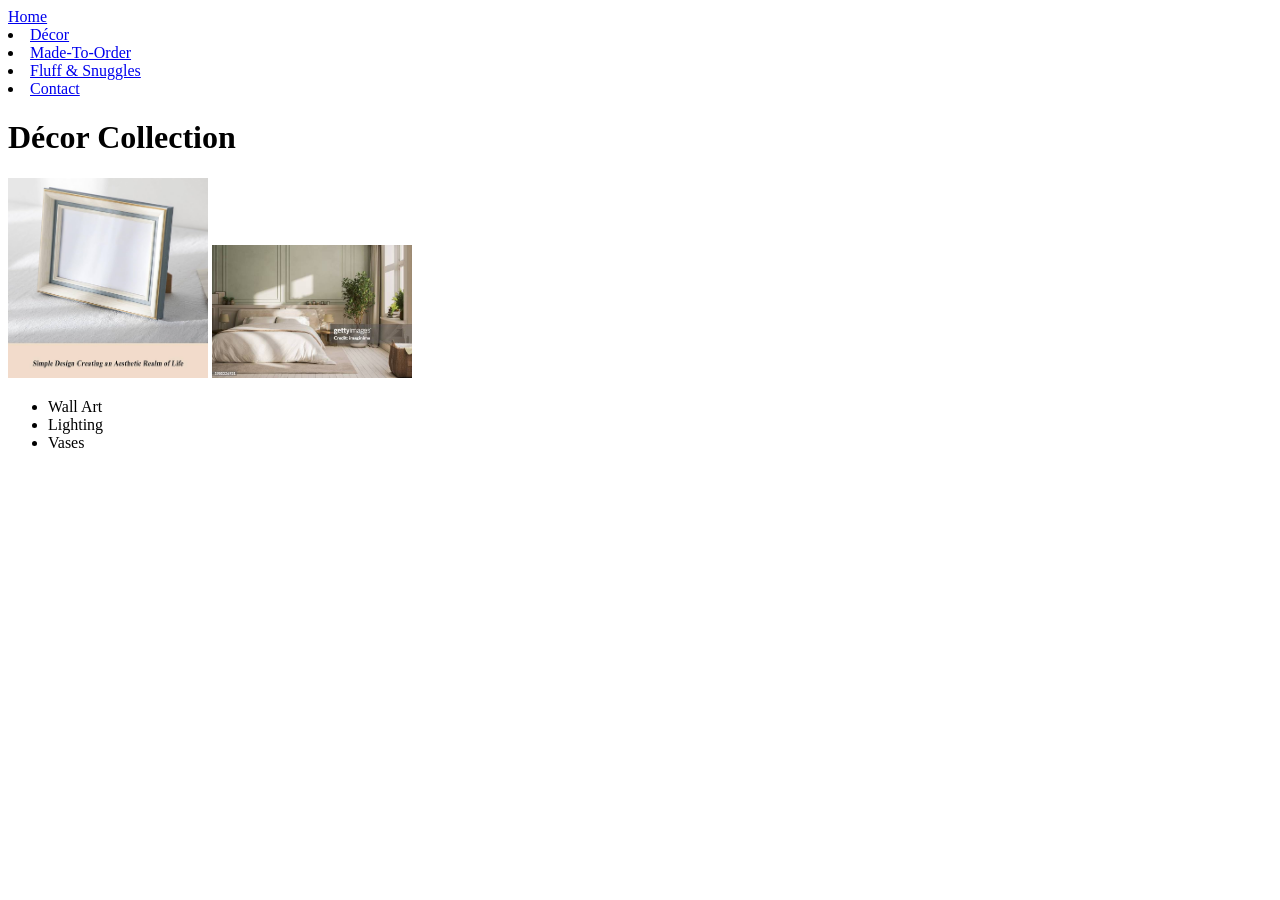
==== index.html @ 83e9e4a7 "Add files via upload" ====
<!DOCTYPE html>
<html>
<head>
<title>Joy in a box</title>
<link rel="stylesheet" href="css/style.css">
</head>

<body>

<header>
    <a href="index.html">Home</a>

<li><a href="decor.html">Décor</a></li>
 
       <li><a href="made to order.html">Made-To-Order</a></li>
        <li><a href="fluff.html">Fluff & Snuggles</a></li>
        <li><a href="contact.html">Contact</a></li>

</header>

<main>
    <h1>Décor Collection</h1>

    <img src="tsotso.jpeg" width="200">
    <img src="tsotsotso.jpeg" width="200">

    <ul>
        <li>Wall Art</li>
        <li>Lighting</li>
        <li>Vases</li>
    </ul>
</main>

</body>
</html>
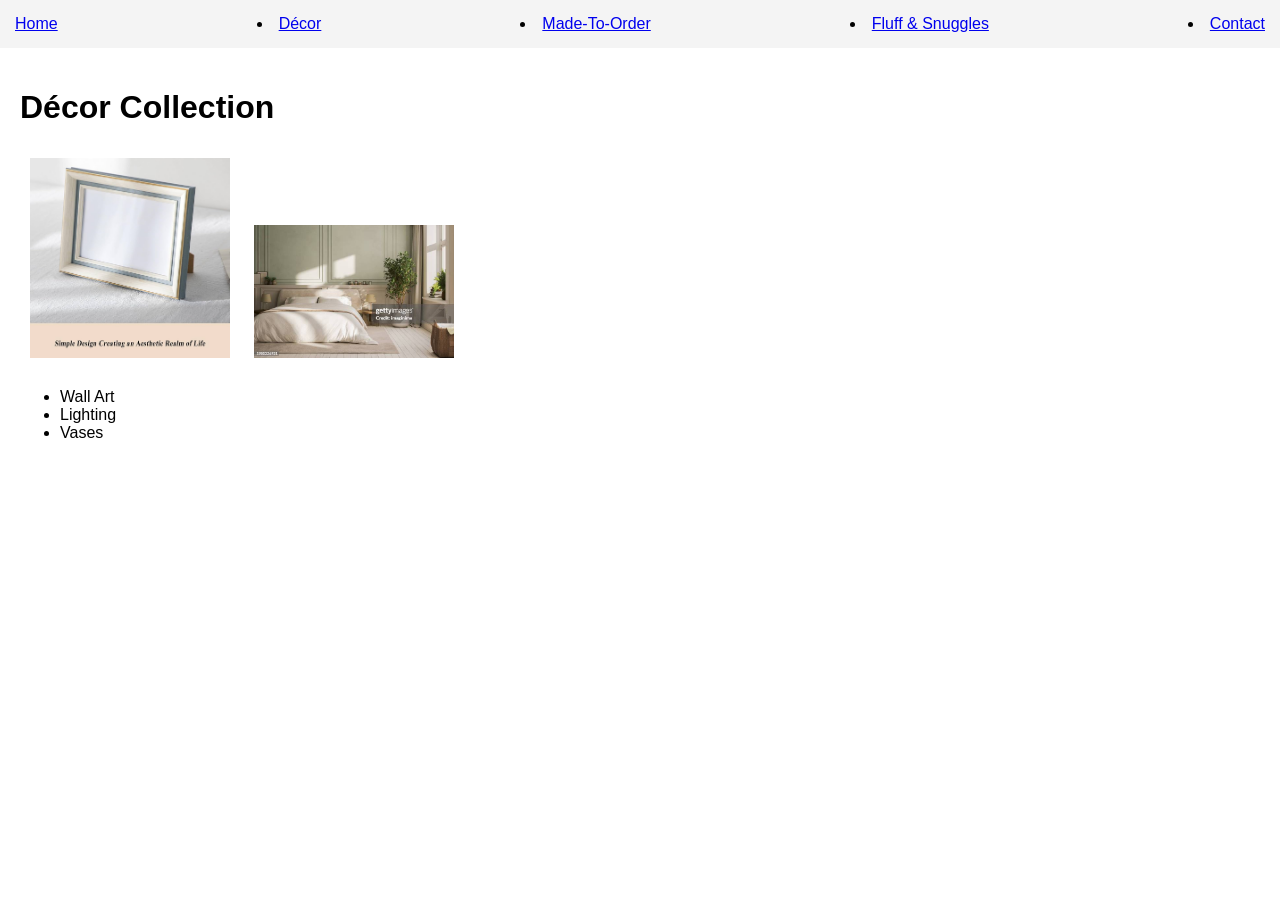
==== commit 9df3f82f: "Update index.html" ====
--- a/index.html
+++ b/index.html
@@ -2,7 +2,7 @@
 <html>
 <head>
 <title>Joy in a box</title>
-<link rel="stylesheet" href="css/style.css">
+<link rel="stylesheet" href="style.css">
 </head>
 
 <body>
@@ -32,4 +32,4 @@
 </main>
 
 </body>
-</html>+</html>
--- a/style.css
+++ b/style.css
@@ -0,0 +1,80 @@
+body {
+    font-family: Arial, sans-serif;
+    margin: 0;
+}
+
+header {
+    display: flex;
+    justify-content: space-between;
+    align-items: center;
+    padding: 15px;
+    background: #f4f4f4;
+}
+
+.logo a {
+    font-weight: bold;
+    text-decoration: none;
+    font-size: 20px;
+}
+
+nav ul {
+    display: flex;
+    list-style: none;
+    gap: 15px;
+}
+
+nav a {
+    text-decoration: none;
+    color: black;
+}
+
+.icons {
+    font-size: 18px;
+}
+
+
+main {
+    padding: 20px;
+}
+
+img {
+    width: 200px;
+    margin: 10px;
+}
+
+footer {
+    background: #222;
+    color: white;
+    text-align: center;
+    padding: 15px;
+}
+
+.top-btn {
+    position: fixed;
+    bottom: 20px;
+    right: 20px;
+    background: black;
+    color: white;
+    padding: 10px;
+    text-decoration: none;
+}
+
+.whatsapp {
+    position: fixed;
+    bottom: 60px;
+    right: 20px;
+    background: green;
+    color: white;
+    padding: 10px;
+    text-decoration: none;
+}
+
+@media (max-width: 768px) {
+    nav ul {
+        flex-direction: column;
+    }
+
+    header {
+        flex-direction: column;
+    }
+
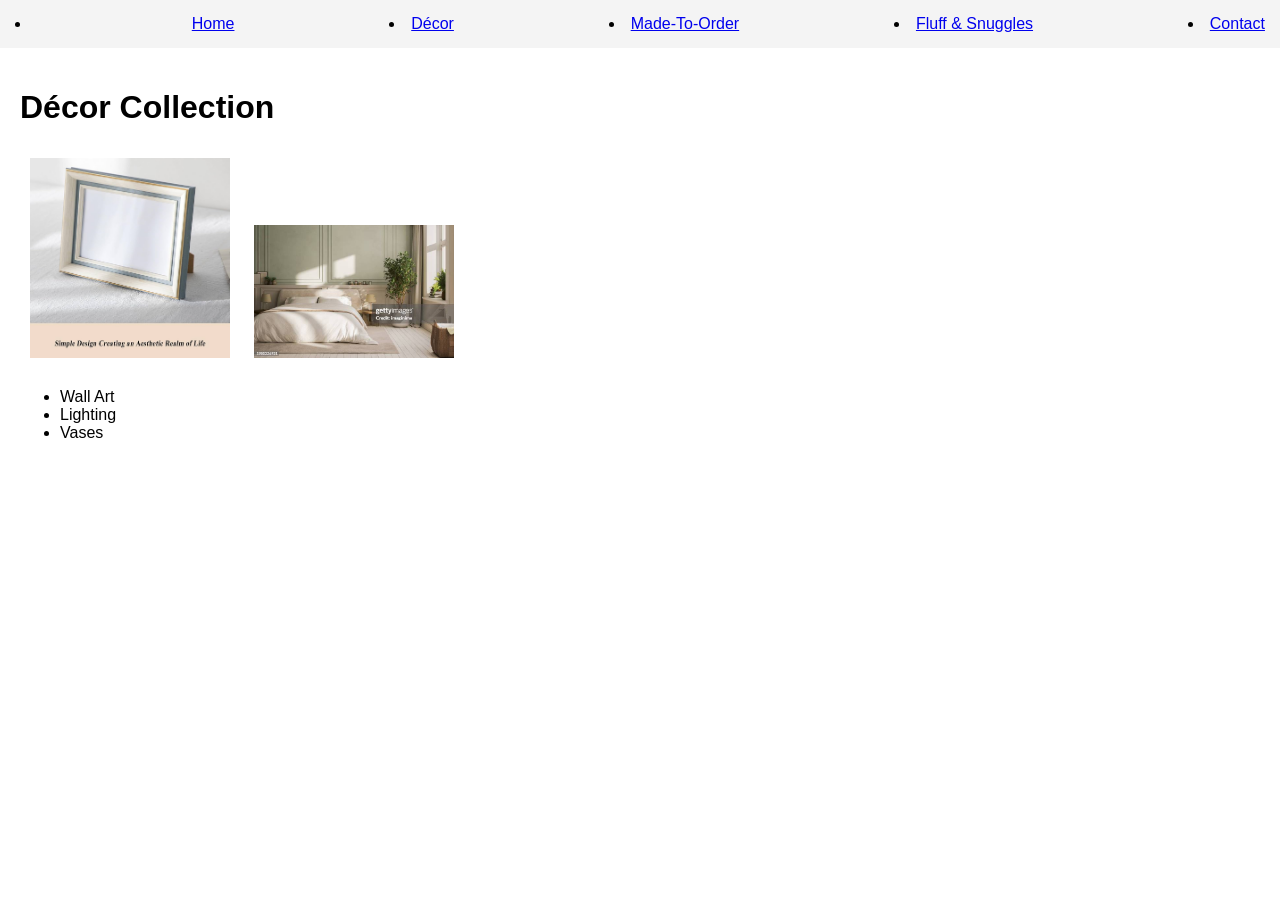
==== commit 459fa1b1: "Update index.html" ====
--- a/index.html
+++ b/index.html
@@ -8,11 +8,9 @@
 <body>
 
 <header>
-    <a href="index.html">Home</a>
-
+   <li></li> <a href="index.html">Home</a></li>
 <li><a href="decor.html">Décor</a></li>
- 
-       <li><a href="made to order.html">Made-To-Order</a></li>
+     <li><a href="made to order.html">Made-To-Order</a></li>
         <li><a href="fluff.html">Fluff & Snuggles</a></li>
         <li><a href="contact.html">Contact</a></li>
 
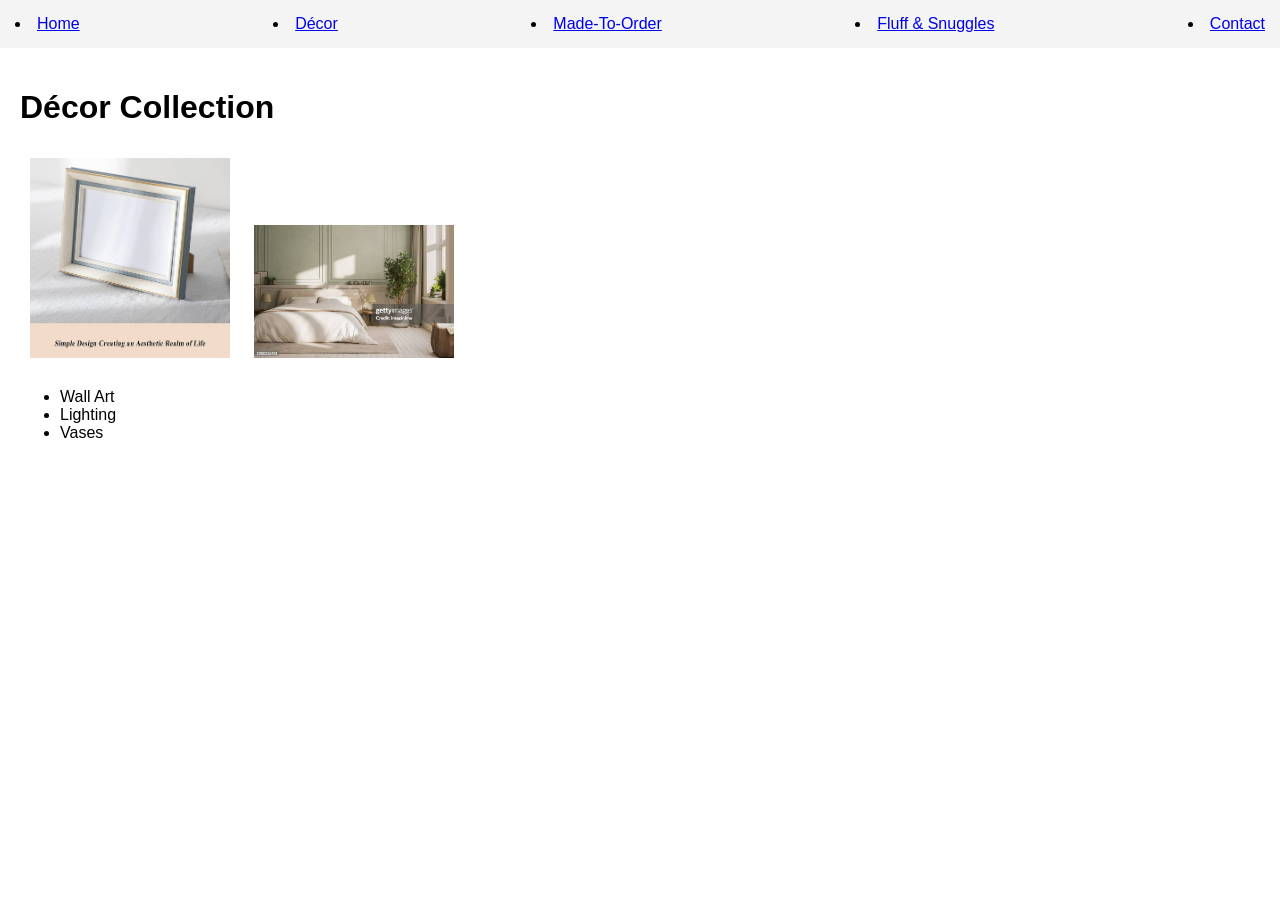
==== commit d01e5f7a: "Update index.html" ====
--- a/index.html
+++ b/index.html
@@ -8,7 +8,7 @@
 <body>
 
 <header>
-   <li></li> <a href="index.html">Home</a></li>
+   <li><a href="index.html">Home</a></li>
 <li><a href="decor.html">Décor</a></li>
      <li><a href="made to order.html">Made-To-Order</a></li>
         <li><a href="fluff.html">Fluff & Snuggles</a></li>
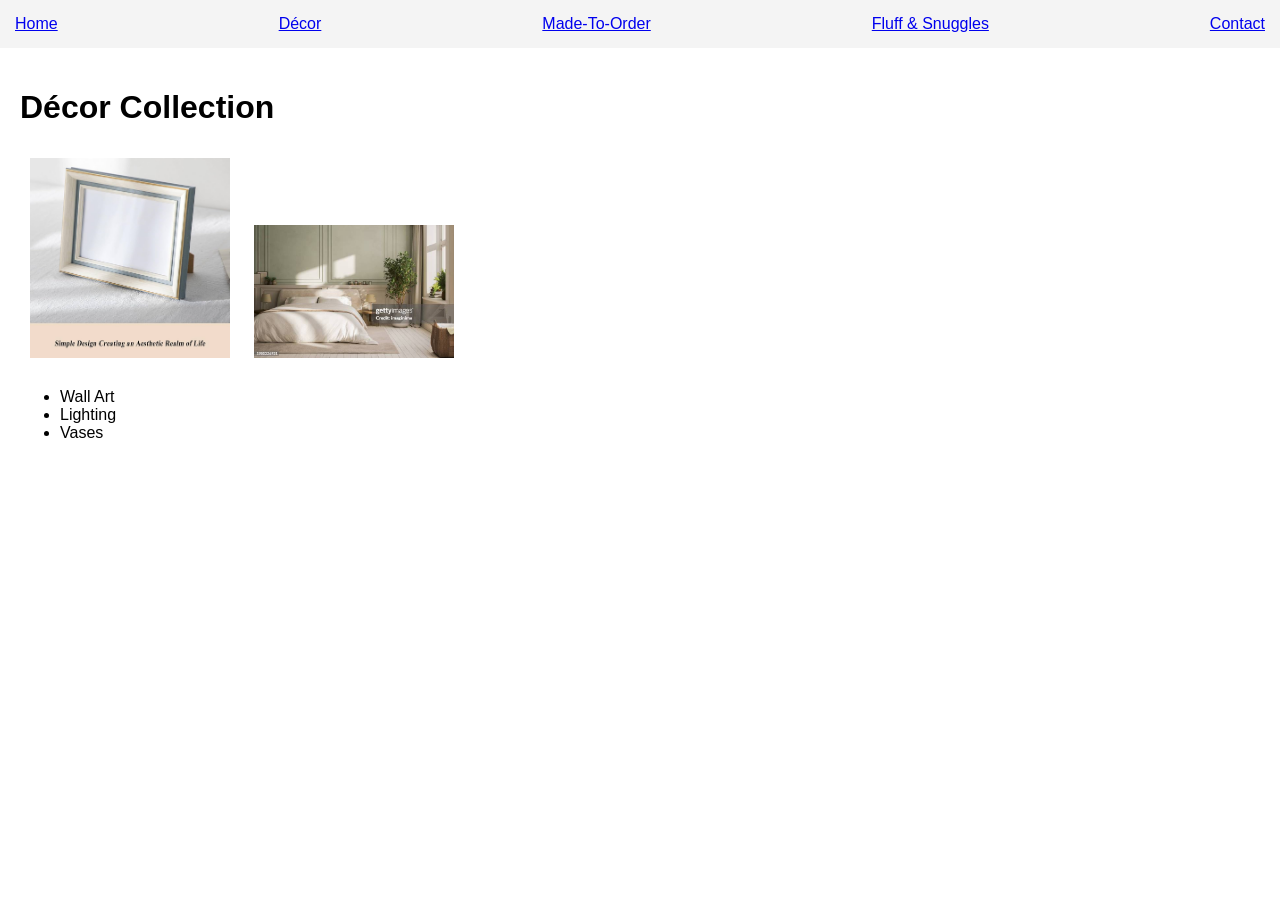
==== commit 272bc552: "Update index.html" ====
--- a/index.html
+++ b/index.html
@@ -8,11 +8,11 @@
 <body>
 
 <header>
-   <li><a href="index.html">Home</a></li>
-<li><a href="decor.html">Décor</a></li>
-     <li><a href="made to order.html">Made-To-Order</a></li>
-        <li><a href="fluff.html">Fluff & Snuggles</a></li>
-        <li><a href="contact.html">Contact</a></li>
+   <a href="index.html">Home</a>
+<a href="decor.html">Décor</a>
+     <a href="made to order.html">Made-To-Order</a>
+        <a href="fluff.html">Fluff & Snuggles</a>
+        <a href="contact.html">Contact</a>
 
 </header>
 
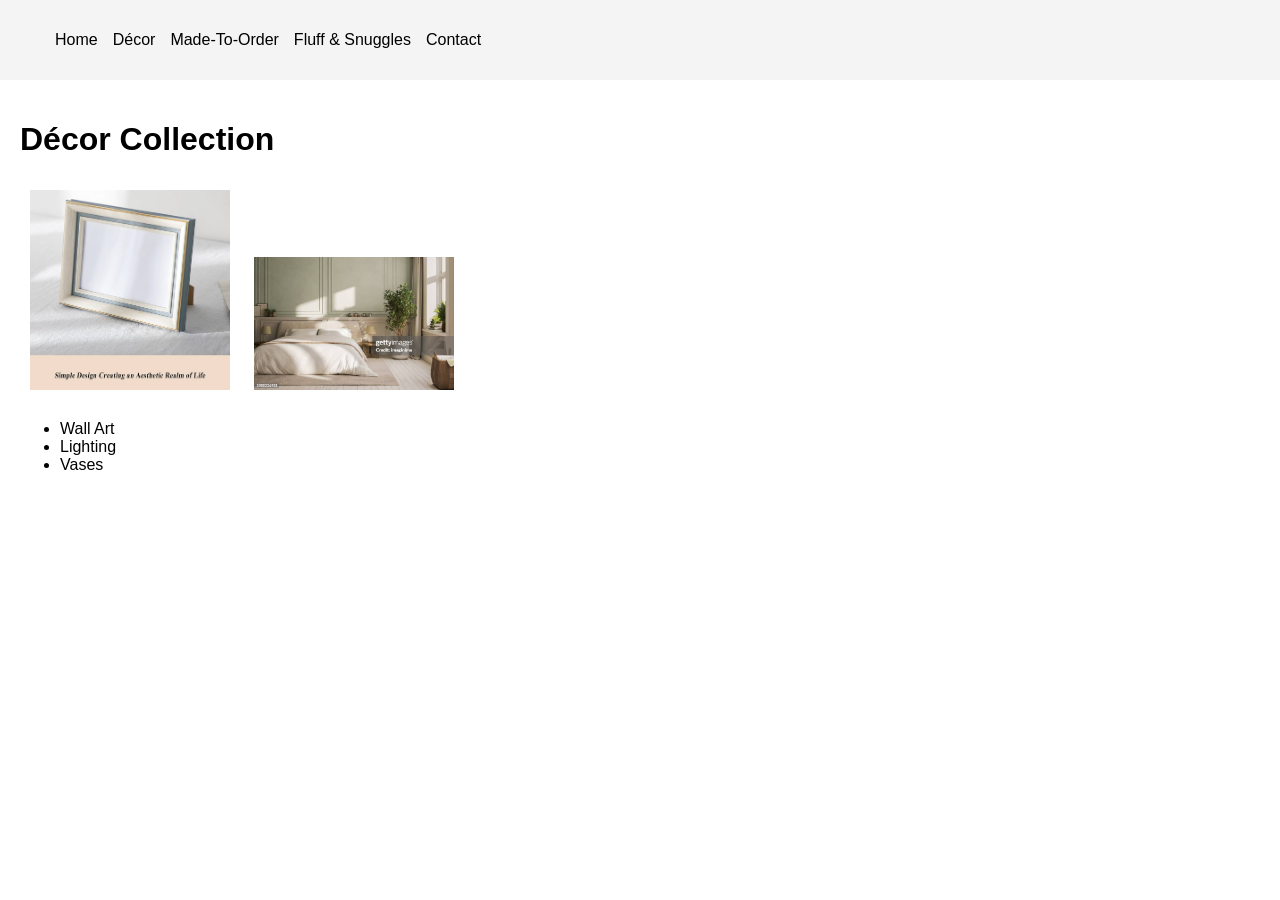
==== commit 7f41f15e: "Update index.html" ====
--- a/index.html
+++ b/index.html
@@ -8,11 +8,14 @@
 <body>
 
 <header>
-   <a href="index.html">Home</a>
-<a href="decor.html">Décor</a>
-     <a href="made to order.html">Made-To-Order</a>
-        <a href="fluff.html">Fluff & Snuggles</a>
-        <a href="contact.html">Contact</a>
+   <nav>
+    <ul> <li><a href="index.html">Home</a></li>
+        <li><a href="decor.html">Décor</a></li>
+        <li><a href="made to order.html">Made-To-Order</a></li>
+        <li><a href="fluff.html">Fluff & Snuggles</a></li>
+        <li><a href="contact.html">Contact</a></li>
+    </ul>
+</nav>
 
 </header>
 
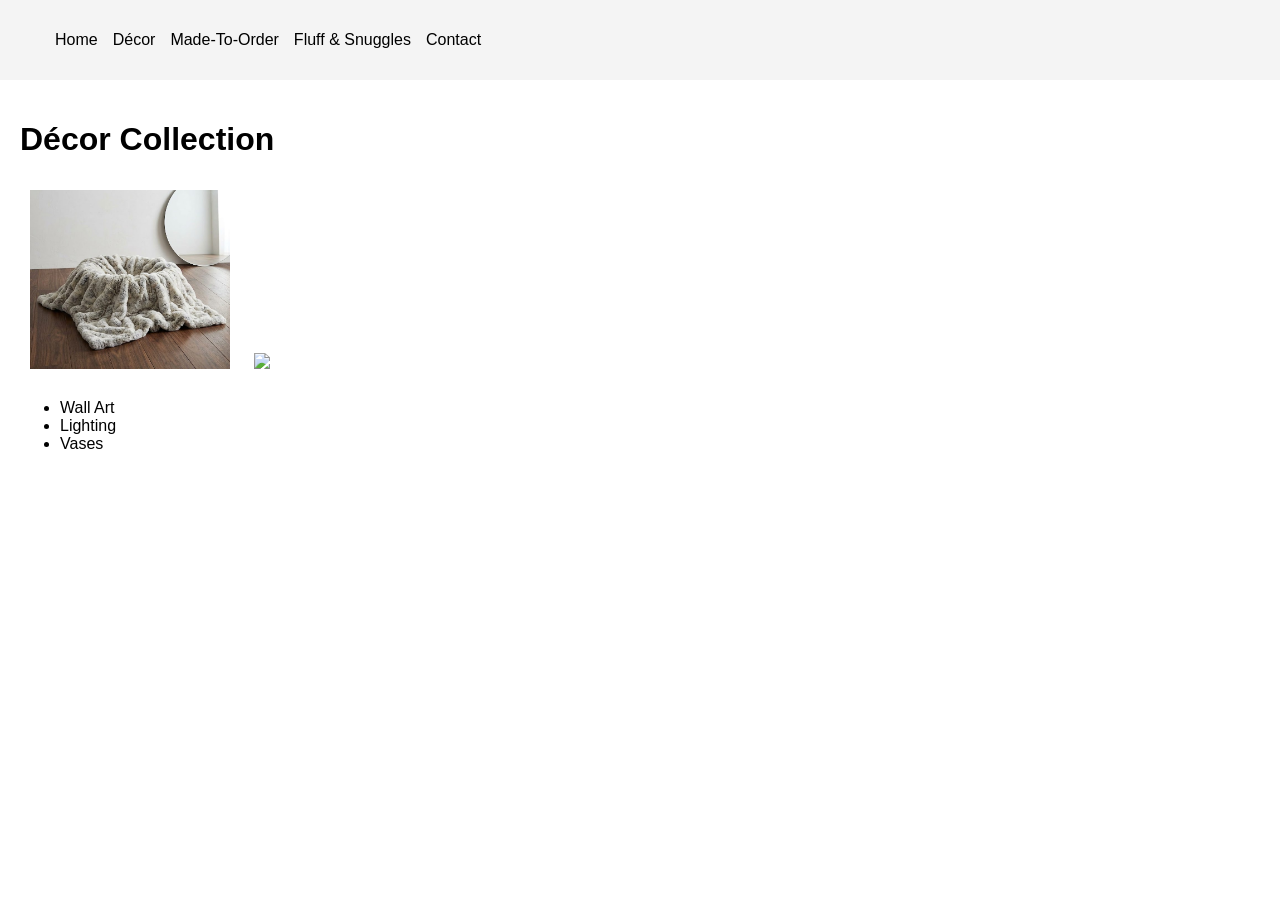
==== commit a0a39a1a: "Update index.html" ====
--- a/index.html
+++ b/index.html
@@ -22,8 +22,8 @@
 <main>
     <h1>Décor Collection</h1>
 
-    <img src="tsotso.jpeg" width="200">
-    <img src="tsotsotso.jpeg" width="200">
+    <img src="davidDDD.jpeg" width="200">
+    <img src="mokhethos.jpeg" width="200">
 
     <ul>
         <li>Wall Art</li>
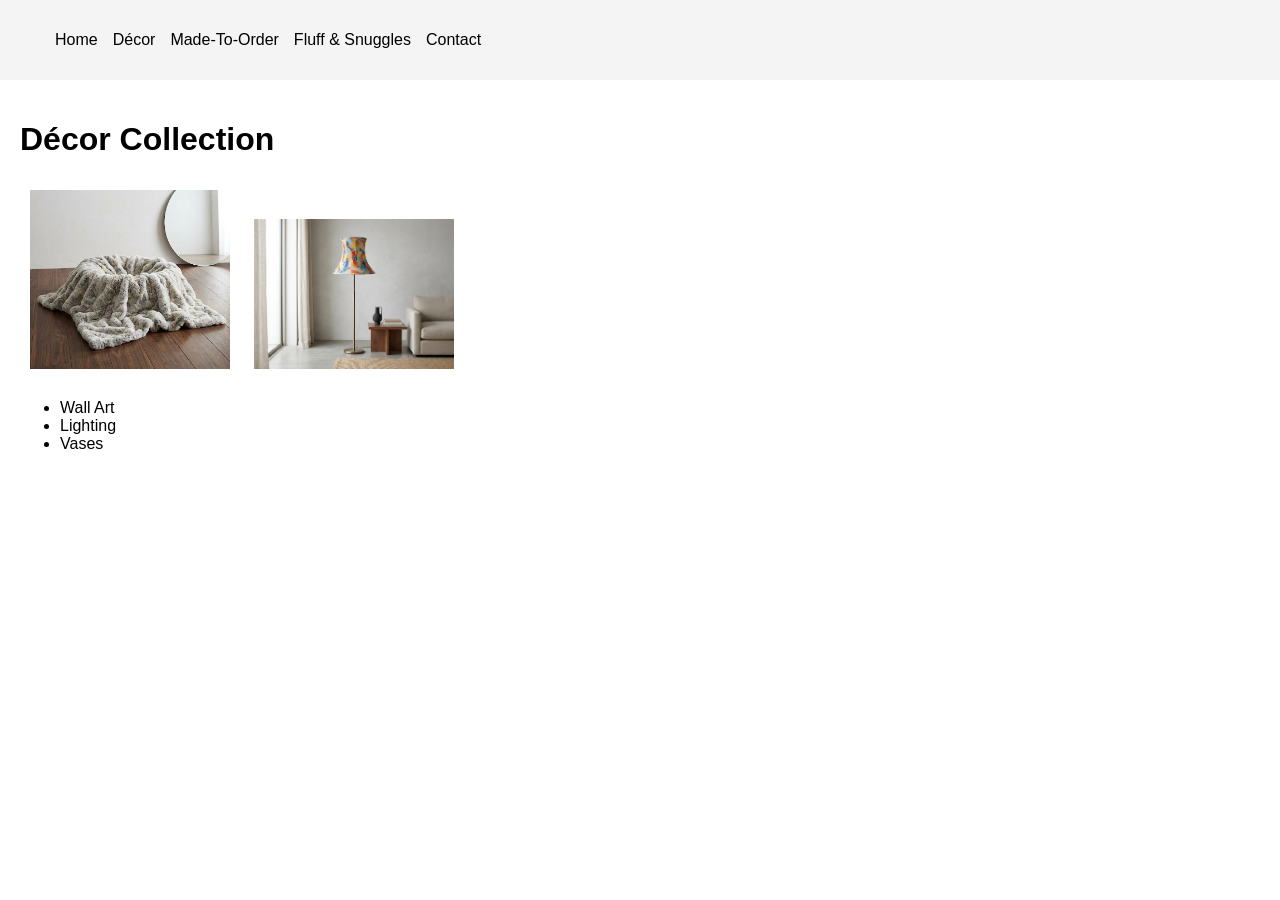
==== commit 98129bf2: "Update index.html" ====
--- a/index.html
+++ b/index.html
@@ -23,7 +23,7 @@
     <h1>Décor Collection</h1>
 
     <img src="davidDDD.jpeg" width="200">
-    <img src="mokhethos.jpeg" width="200">
+    <img src="nats.jpeg" width="200">
 
     <ul>
         <li>Wall Art</li>
